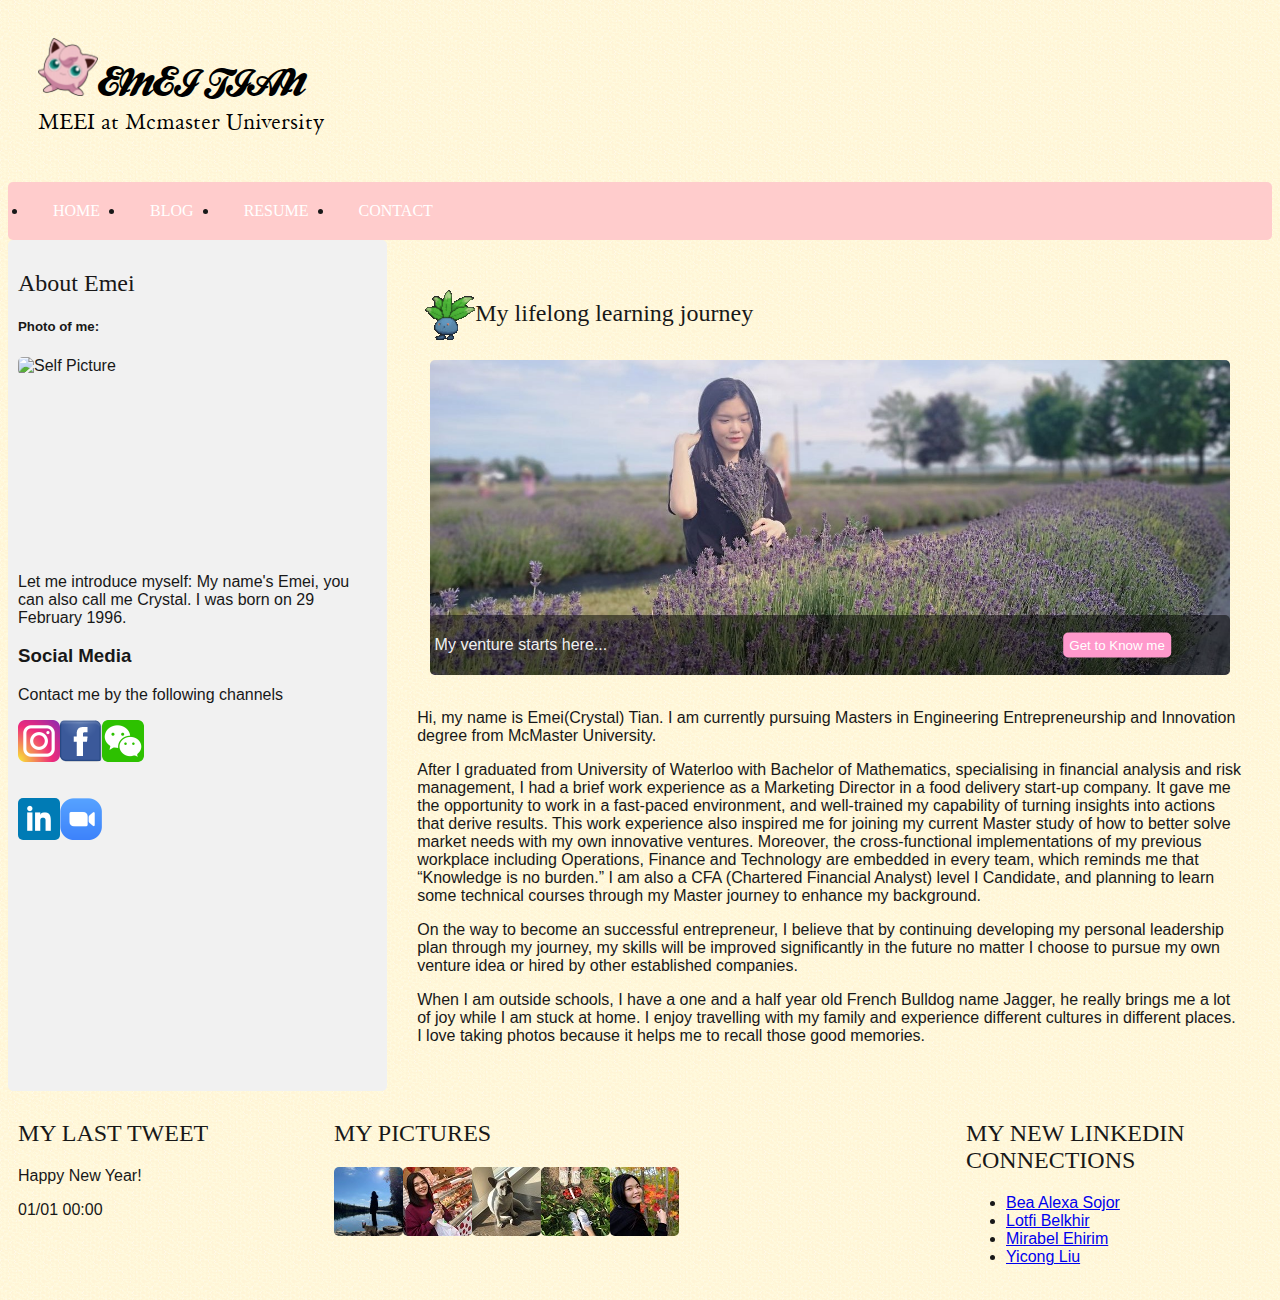
==== index.html @ 70b82cf0 "MyWebsiteCommit" ====
<!DOCTYPE html>
<html>
    <head>
        <title>Emei Tian- MEEI at Mcmaster University</title>
        <meta charset="utf-8" />
        <meta name="viewport" content="width=device-width, initial-scale=1">
        <link rel="stylesheet" href="style.css" />
    </head>

    <body>
    	<!-- Header -->
    		<div class="header">
                <img src="images/emei_logo.png" alt="Emei logo" class="logo" /><h1>Emei Tian</h1>
                <h2>MEEI at Mcmaster University</h2>
            </div>
            <!-- Navigation Bar -->
			<div class="topnav">
                    
                        <li><a href="index.html">Home</a></li>
                        <li><a href="#">Blog</a></li>
                        <li><a href="resume.html">Resume</a></li>
                        <li><a href="contact.html">Contact</a></li>
                   
            </div>
  			

  			<!-- The flexible grid (content) -->
			<div class="row">
  				<div class="side">
    			<h2>About Emei</h2>
    			<h5>Photo of me:</h5>
    			<div class="self_picture" style="height:200px;"><img src="images/self.jpg" alt="Self Picture" /></div>
    			<p>Let me introduce myself: My name's Emei, you can also call me Crystal. I was born on 29 February 1996.</p>
    			<h3>Social Media</h3>
    			<p>Contact me by the following channels</p>
    			<div class="channels" style="height:60px;"><img src="images/insta.png" alt="Instagram" /><img src="images/facebook.png" alt="Facebook" /><img src="images/wechat.png" alt="Wechat" /></div><br>
    			<div class="channels" style="height:60px;"><img src="images/linkedin.png" alt="Linkedin" /><img src="images/zoom.png" alt="Zoom" /></div>
    		 	</div>

  				<div class="main">
  					<h2><img src="images/Oddish.gif" alt="learning journey" class="gif_icon" />My lifelong learning journey</h2>
  					
                    <div class="container">
                        <img src="images/12.jpg" alt="banner image" style="width:100%;">
                        <div class="content">
                            <p> My venture starts here...</p>
                            <button class="btn">Get to Know me</button>
                    </div>
                    </div>
                    <br>
      				<p>Hi, my name is Emei(Crystal) Tian. I am currently pursuing Masters in Engineering Entrepreneurship and Innovation degree from McMaster University.</p>
                    <p>After I graduated from University of Waterloo with Bachelor of Mathematics, specialising in financial analysis and risk management, I had a brief work experience as a Marketing Director in a food delivery start-up company. It gave me the opportunity to work in a fast-paced environment, and well-trained my capability of turning insights into actions that derive results. This work experience also inspired me for joining my current Master study of how to better solve market needs with my own innovative ventures. Moreover, the cross-functional implementations of my previous workplace including Operations, Finance and Technology are embedded in every team, which reminds me that “Knowledge is no burden.” I am also a CFA (Chartered Financial Analyst) level I Candidate, and planning to learn some technical courses through my Master journey to enhance my background.</p>
                    <p>On the way to become an successful entrepreneur, I believe that by continuing developing my personal leadership plan through my journey, my skills will be improved significantly in the future no matter I choose to pursue my own venture idea or hired by other established companies.</p>
                    <p>When I am outside schools, I have a one and a half year old French Bulldog name Jagger, he really brings me a lot of joy while I am stuck at home. I enjoy travelling with my family and experience different cultures in different places. I love taking photos because it helps me to recall those good memories.</p>
  				</div>
			</div>

			<!-- Footer -->
			<div class="footer">
				<div class="column left">
					<h2>My last tweet</h2>
                    <p>Happy New Year!</p>
                    <p>01/01 00:00</p>
                </div>
                <div class="column middle">
                	<h2>My pictures</h2>
                    <p><img src="images/pic1.jpg" alt="Picture" /><img src="images/pic2.jpg" alt="Picture" /><img src="images/pic3.jpg" alt="Picture" /><img src="images/pic4.jpg" alt="Picture" /><img src="images/pic5.jpg" alt="Picture" /></p>
                </div>
                <div class="column right">
                	<h2>My New Linkedin Connections</h2>
                	<ul>
                        <li><a href="https://www.linkedin.com/in/bea-alexa-sojor/?originalSubdomain=ca">Bea Alexa Sojor</a></li>
                        <li><a href="https://www.linkedin.com/in/lotfi-belkhir/?originalSubdomain=ca">Lotfi Belkhir</a></li>
                        <li><a href="https://www.linkedin.com/in/mirabel-ehirim/?originalSubdomain=ca">Mirabel Ehirim</a></li>
                        <li><a href="https://www.linkedin.com/in/yicong-nora-liu-72671810a/">Yicong Liu</a></li>
                    </ul>
                </div>

</div>

</body>
</html>
---- style.css ----
/* Define custom fonts */

@font-face
{
    font-family: 'BallparkWeiner';
    src: url('fonts/ballpark.eot');
    src: url('fonts/ballpark.eot?#iefix') format('embedded-opentype'),
         url('fonts/ballpark.woff') format('woff'),
         url('fonts/ballpark.ttf') format('truetype'),
         url('fonts/ballpark.svg#BallparkWeiner') format('svg');
    font-weight: normal;
    font-style: normal;
}

@font-face
{
    font-family: 'Dayrom';
    src: url('fonts/dayrom.eot');
    src: url('fonts/dayrom.eot?#iefix') format('embedded-opentype'),
         url('fonts/dayrom.woff') format('woff'),
         url('fonts/dayrom.ttf') format('truetype'),
         url('fonts/dayrom.svg#Dayrom') format('svg');
    font-weight: normal;
    font-style: normal;
}

* {
  box-sizing: border-box;
  border-radius: 5px;
}

/* Style the body */
body
{
    background: url('images/yellow_background.png');
    font-family: Arial, Helvetica, sans-serif;
    color: #181818;
}

/* Header/logo Title */
.header h1, .footer h2, .topnav a
{
    font-family: Chalkduster, fantasy;
    font-weight: normal;
    text-transform: uppercase;
}
.side h2, .main h2 {
	 font-family: Chalkduster, fantasy;
    font-weight: normal;
}
.header {
  padding: 30px;
  text-align: left;
  color: black;
}
.header h1
{
    font-family: 'BallparkWeiner', serif;
    font-size: 2.5em;
    font-weight: normal;
}

.logo, .header h1
{
    display: inline-block;
    margin-bottom: 0px;
}

.header h2
{
    font-family: 'Dayrom', serif;
    font-size: 1.3em;
    margin-top: 0px;
    font-weight: normal;
}

/* Style the top navigation bar */
.topnav {
  padding: 20px;
  display: flex;
  background-color: #ffcccc;
}

/* Style the navigation bar links */
.topnav a {
  color: white;
  padding: 18px 25px;
  text-decoration: none;
  text-align: center;
}

/* Change color on hover */
.topnav a:hover {
  background-color: #ddd;
  color: black;
}

/* Column container */
.row {  
  display: flex;
  flex-wrap: wrap;
}

/* Create two unequal columns that sits next to each other */
/* Sidebar/left column */


.gif_icon
{
    vertical-align: middle;
    margin-left: 8px;
}
.side {
  
  flex: 30%;
  background-color: #f1f1f1;
  padding: 10px;
}

/* Main column */
.main {
  flex: 70%;
  padding: 30px;
}

.container {
  position: relative;
  max-width: 800px;
  margin: 0 auto;
}

.container img {vertical-align: middle;}

.container .content {
  position: absolute;
  bottom: 0;
  background: rgb(0, 0, 0); /* Fallback color */
  background: rgba(0, 0, 0, 0.5); /* Black background with 0.5 opacity */
  color: #f1f1f1;
  width: 100%;
  padding: 5px;
}
.container .btn {
  display: inline-block;
  height: 25px;
  transform: translate(-50%, -50%);
  -ms-transform: translate(-50%, -50%);
    border: none;
  cursor: pointer;
  border-radius: 5px;
    position: absolute;
    right: 5px;
    bottom: 5px;
background-color: #ff99cc;
  color: white;
   text-align: center}
   /*.bannerimg {
  width: 100%;
  padding: 8px;
}

/* Footer */
/* Create three unequal columns that floats next to each other */
.column {
  float: left;
  padding: 10px;
}

.left, .right {
  width: 25%;
}

.middle {
  width: 50%;
}

/* Clear floats after the columns */
.footer:after {
  content: "";
  display: table;
  clear: both;
}


/* Responsive layout - when the screen is less than 700px wide, make the two columns stack on top of each other instead of next to each other */
@media screen and (max-width: 700px) {
  .row, .topnav, .footer {   
    flex-direction: column;
  }
}
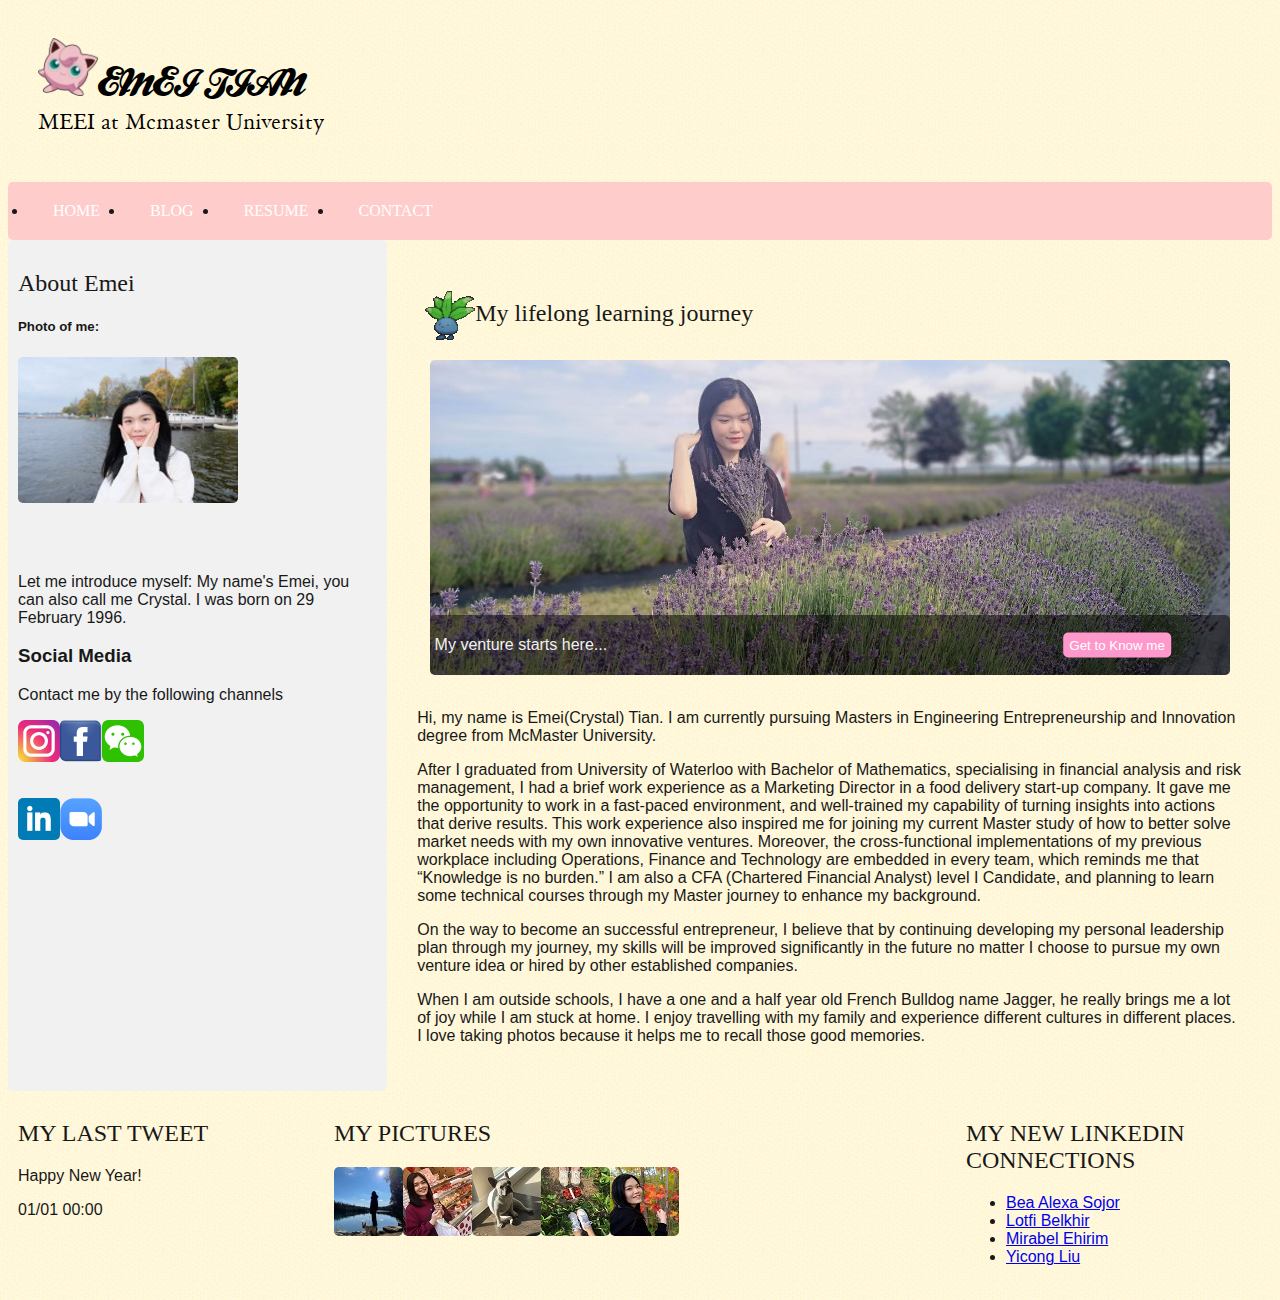
==== commit 2c338516: "Update index.html" ====
--- a/index.html
+++ b/index.html
@@ -29,7 +29,7 @@
   				<div class="side">
     			<h2>About Emei</h2>
     			<h5>Photo of me:</h5>
-    			<div class="self_picture" style="height:200px;"><img src="images/self.jpg" alt="Self Picture" /></div>
+    			<div class="self_picture" style="height:200px;"><img src="images/self.JPG" alt="Self Picture" /></div>
     			<p>Let me introduce myself: My name's Emei, you can also call me Crystal. I was born on 29 February 1996.</p>
     			<h3>Social Media</h3>
     			<p>Contact me by the following channels</p>
@@ -79,4 +79,4 @@
 </div>
 
 </body>
-</html>+</html>
